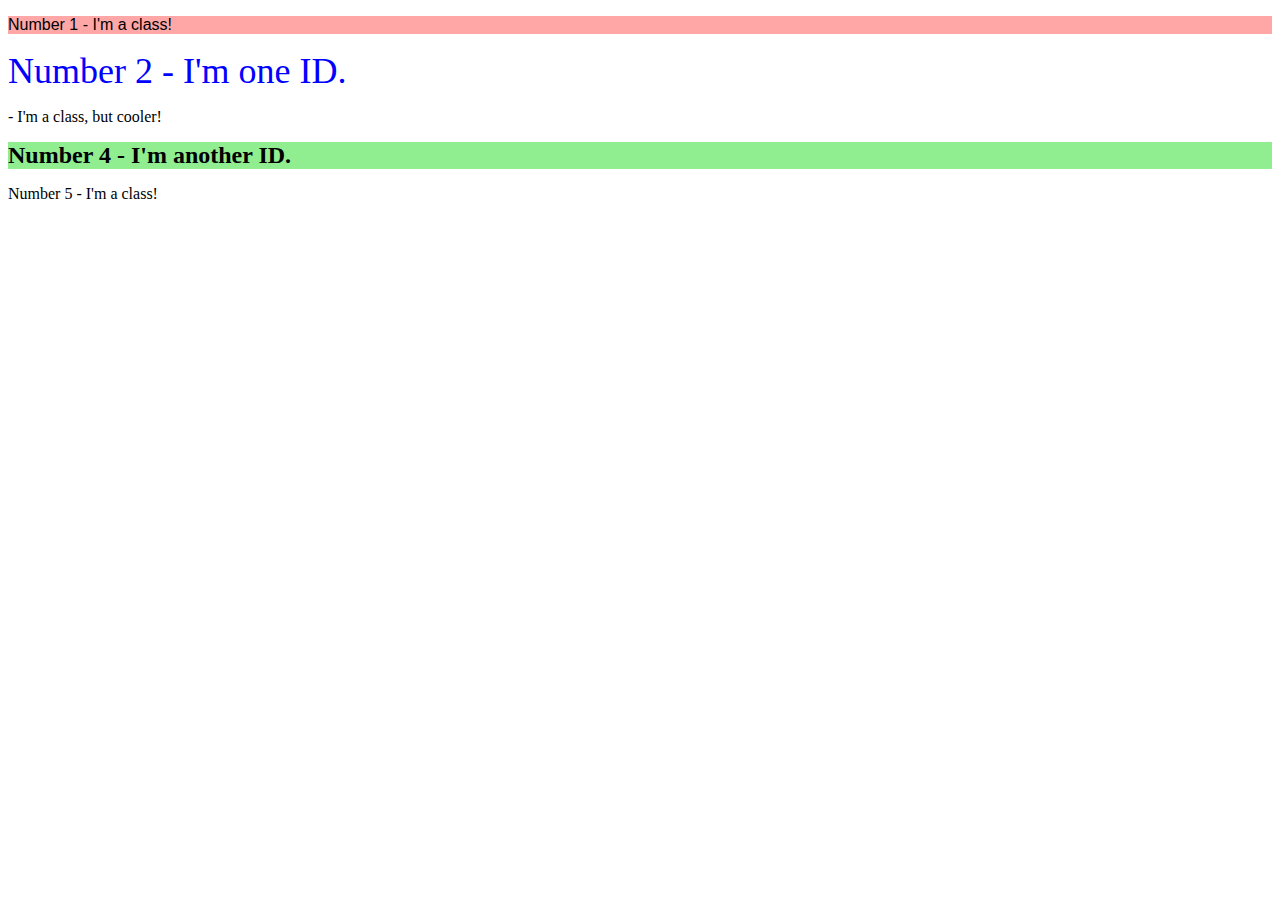
==== foundations/02-class-id-selectors/index.html @ 18e76c75 "Adding reflective elements to index.html. Number 1, 2 and 4 function, but 3 is bugged and 5 is untou" ====
<!DOCTYPE html>
<html lang="en">
  <head>
    <meta charset="UTF-8">
    <meta http-equiv="X-UA-Compatible" content="IE=edge">
    <meta name="viewport" content="width=device-width, initial-scale=1.0">
    <title>Class and ID Selectors</title>
    <link rel="stylesheet" href="style.css">
  </head>
  <body>
    <p class="odd">Number 1 - I'm a class!</p>
    <div id="two">Number 2 - I'm one ID.</div>
    <p class="odd-adjust-font-size"> - I'm a class, but cooler!</p>
    <div id="four" class="adjust-font-size">Number 4 - I'm another ID.</div>
    <p>Number 5 - I'm a class!</p>
  </body>
</html>
---- foundations/02-class-id-selectors/style.css ----
.odd {
    background-color: rgb(255, 167, 167);
    font-family: Verdana, "Dejavu-Sans", sans-serif
}

.adjust-font-size{
    font-size: 24px;
}

#two {
    color: blue;
    font-size: 36px;
}

#four {
    background-color: lightgreen;
    font-size: 24px;
    font-weight: bold;
}
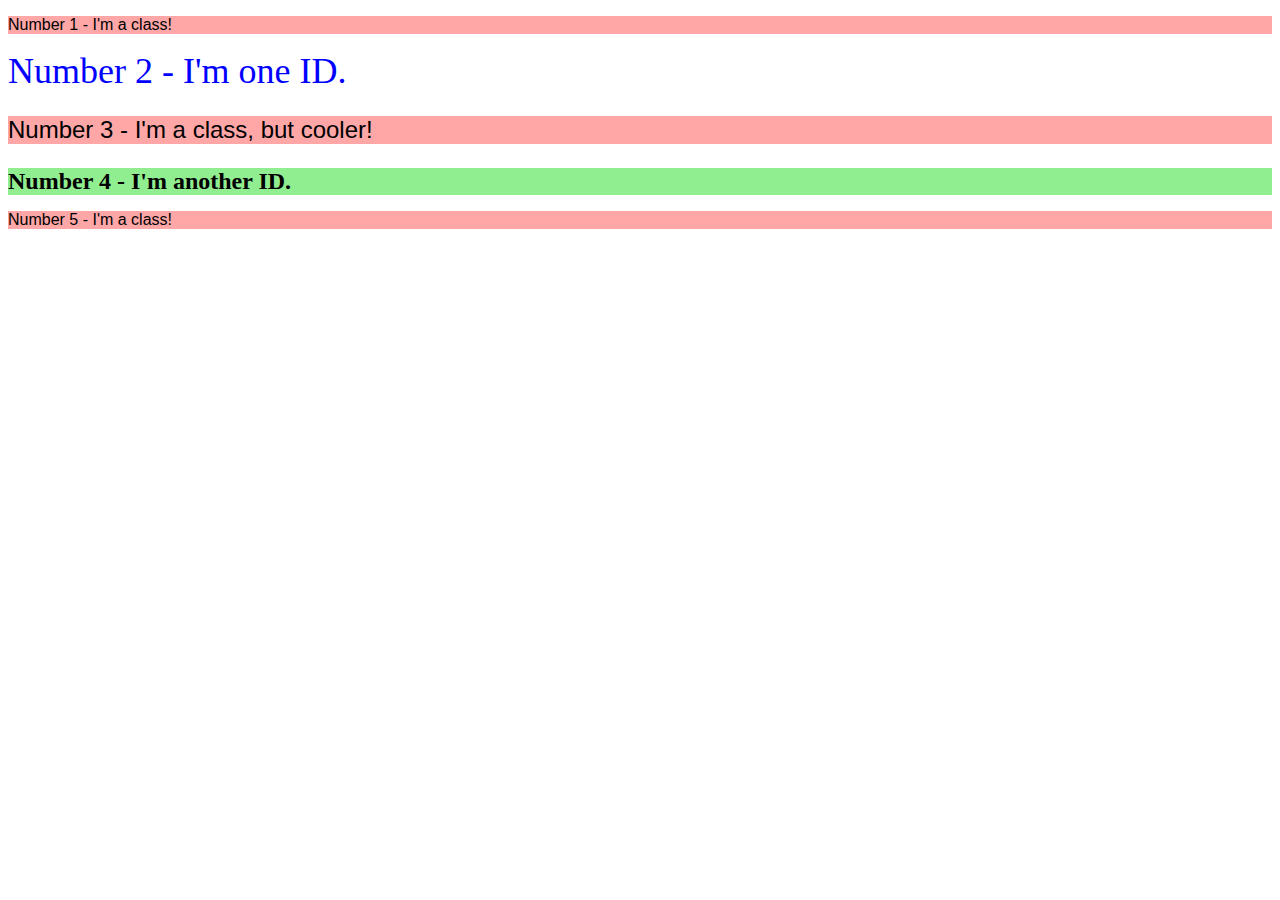
==== commit 13519ce0: "Number 5 completed. Found multiple syntax errors in line 13, namely - between odd and adjust, and an" ====
--- a/foundations/02-class-id-selectors/index.html
+++ b/foundations/02-class-id-selectors/index.html
@@ -10,8 +10,8 @@
   <body>
     <p class="odd">Number 1 - I'm a class!</p>
     <div id="two">Number 2 - I'm one ID.</div>
-    <p class="odd-adjust-font-size"> - I'm a class, but cooler!</p>
+    <p class="odd adjust-font-size">Number 3 - I'm a class, but cooler!</p>
     <div id="four" class="adjust-font-size">Number 4 - I'm another ID.</div>
-    <p>Number 5 - I'm a class!</p>
+    <p class="odd">Number 5 - I'm a class!</p>
   </body>
 </html>